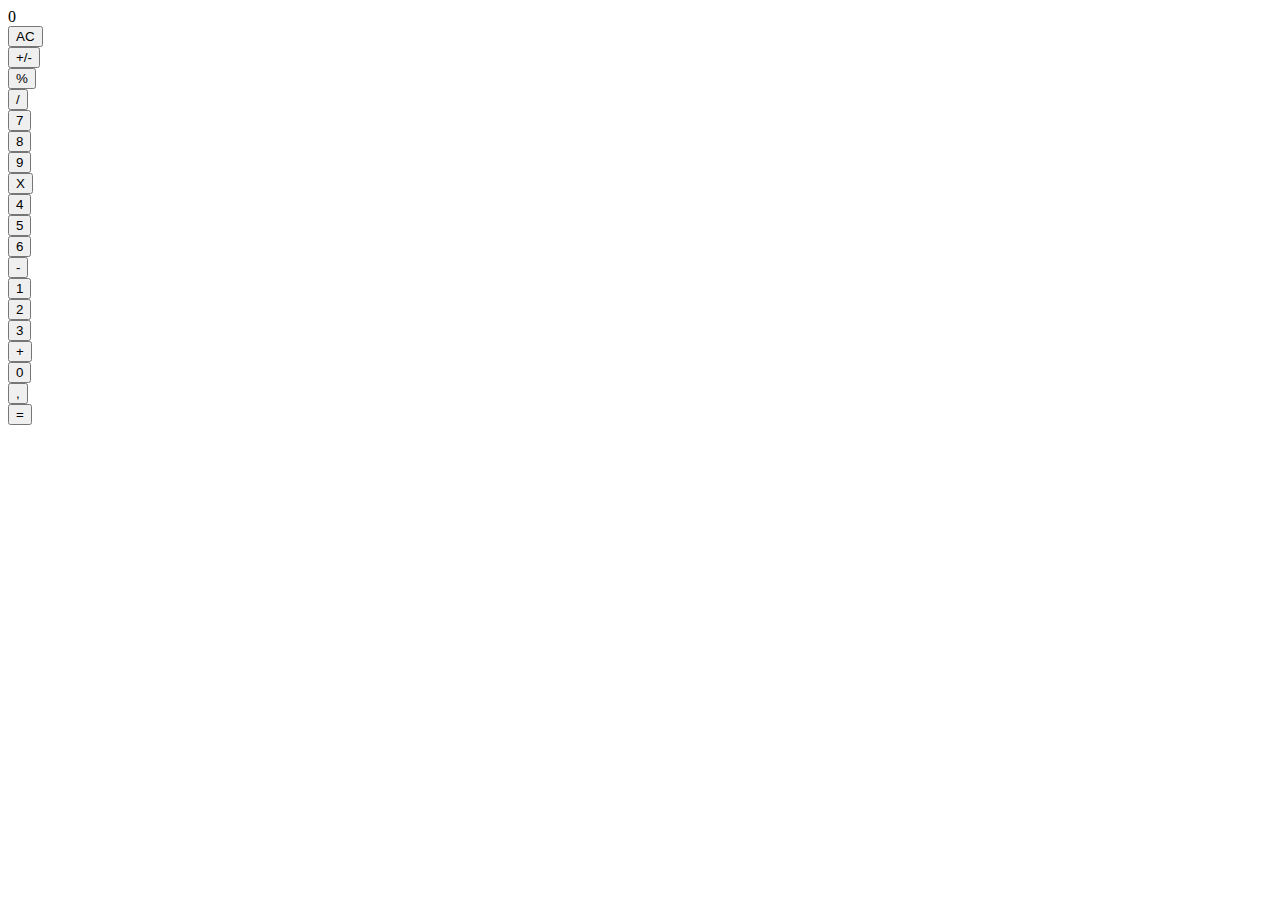
==== calculator_flex.html @ 20177938 "html file content" ====
<!DOCTYPE html>
<html lang="en" dir="ltr">
  <head>
    <meta charset="utf-8">
    <title>Calculator</title>
  </head>
  <body>
    <div class="body">
      <div class="calculator">
        <div class="display">
          0
        </div>

        <div class="buttons">
          <div class="rows">
            <div class="cell"><button type="button" name="button">AC</button></div>
            <div class="cell"><button type="button" name="button">+/-</button></div>
            <div class="cell"><button type="button" name="button">%</button></div>
            <div class="cell"><button type="button" name="button">/</button></div>
          </div>
          <div class="rows">
            <div class="cell"><button type="button" name="button">7</button></div>
            <div class="cell"><button type="button" name="button">8</button></div>
            <div class="cell"><button type="button" name="button">9</button></div>
            <div class="cell"><button type="button" name="button">X</button></div>
            </div>
          <div class="rows">
            <div class="cell"><button type="button" name="button">4</button></div>
            <div class="cell"><button type="button" name="button">5</button></div>
            <div class="cell"><button type="button" name="button">6</button></div>
            <div class="cell"><button type="button" name="button">-</button></div>
          </div>
            <div class="rows">
              <div class="cell"><button type="button" name="button">1</button></div>
              <div class="cell"><button type="button" name="button">2</button></div>
              <div class="cell"><button type="button" name="button">3</button></div>
              <div class="cell"><button type="button" name="button">+</button></div>
            </div>
            <div class="rows">
              <div class="cell"><button type="button" name="button">0</button></div>
              <div class="cell"><button type="button" name="button">,</button></div>
              <div class="cell"><button type="button" name="button">=</button></div>
              </div>

        </div>
      </div>
    </div>
  </body>
</html>
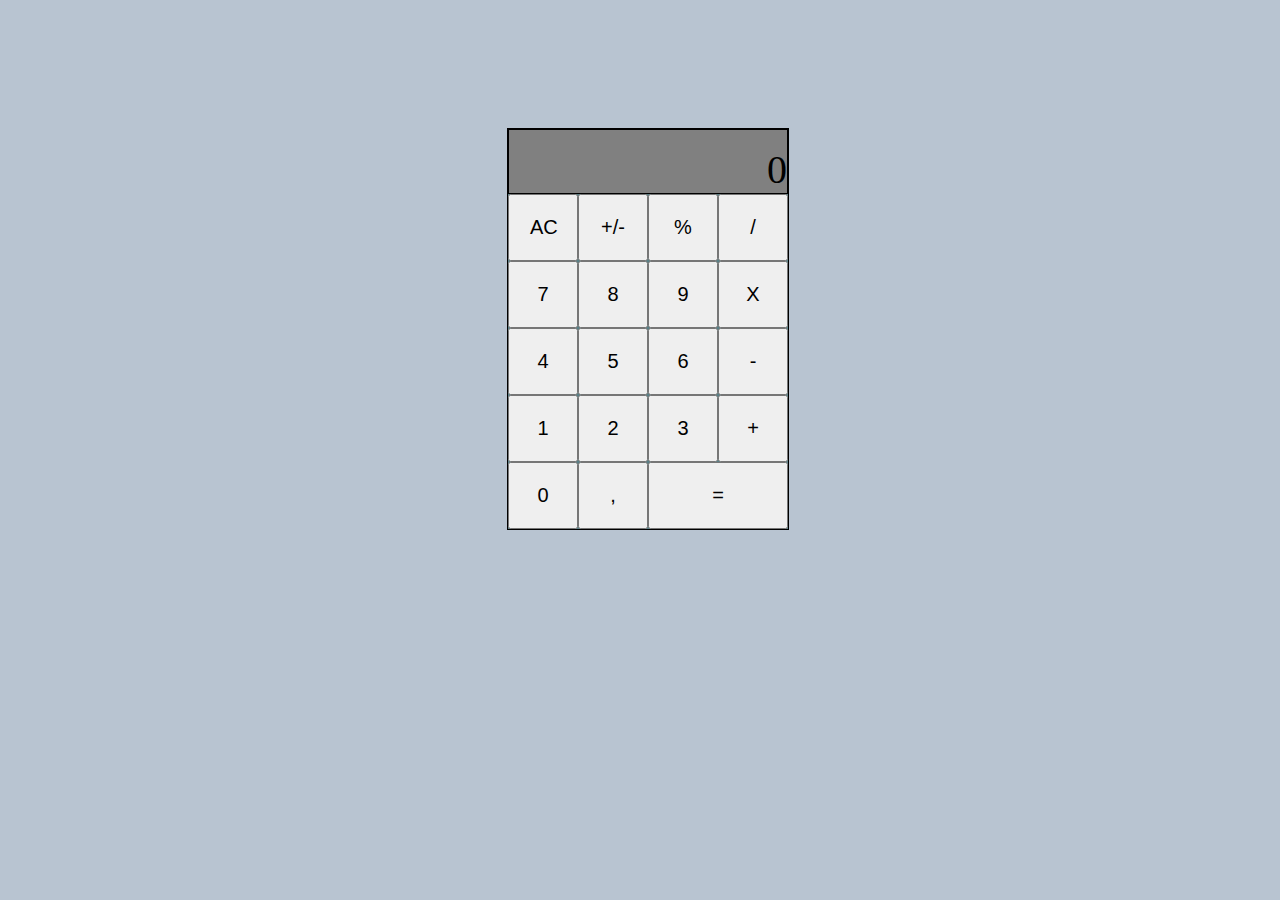
==== commit 6efba20b: "sized equal button" ====
--- a/calculator_flex.html
+++ b/calculator_flex.html
@@ -3,6 +3,7 @@
   <head>
     <meta charset="utf-8">
     <title>Calculator</title>
+    <link rel="stylesheet" href="calculator_flex.css">
   </head>
   <body>
     <div class="body">
@@ -39,7 +40,7 @@
             <div class="rows">
               <div class="cell"><button type="button" name="button">0</button></div>
               <div class="cell"><button type="button" name="button">,</button></div>
-              <div class="cell"><button type="button" name="button">=</button></div>
+              <div class="cell"><button class="equal" type="button" name="button">=</button></div>
               </div>
 
         </div>
--- a/calculator_flex.css
+++ b/calculator_flex.css
@@ -0,0 +1,49 @@
+body {
+  background-color: #b8c4d1;
+  width: 100%;
+  height: 100%;
+}
+
+.calculator {
+  background-color: #598087;
+  width: 280px;
+  height: 400px;
+  display: flex;
+  flex-direction: column;
+  margin: auto;
+  margin-top: 10%;
+  border: 1px solid black;
+}
+
+.calculator .display {
+  background-color: grey;
+  height: 70px;
+  display: flex;
+  align-items: flex-end;
+  justify-content: flex-end;
+  border: 1px solid black;
+  font-size: 40px;
+}
+
+.buttons {
+  display: flex;
+  flex-direction: column;
+}
+
+.buttons .rows {
+  display: flex;
+  flex-direction: row;
+  flex-grow: 1;
+  justify-content: space-between;
+}
+button {
+  display: block;
+  width: 70px;
+  padding: 20px;
+  font-size: 20px;
+  text-align: center;
+}
+
+.equal {
+  width: 140px;
+}
